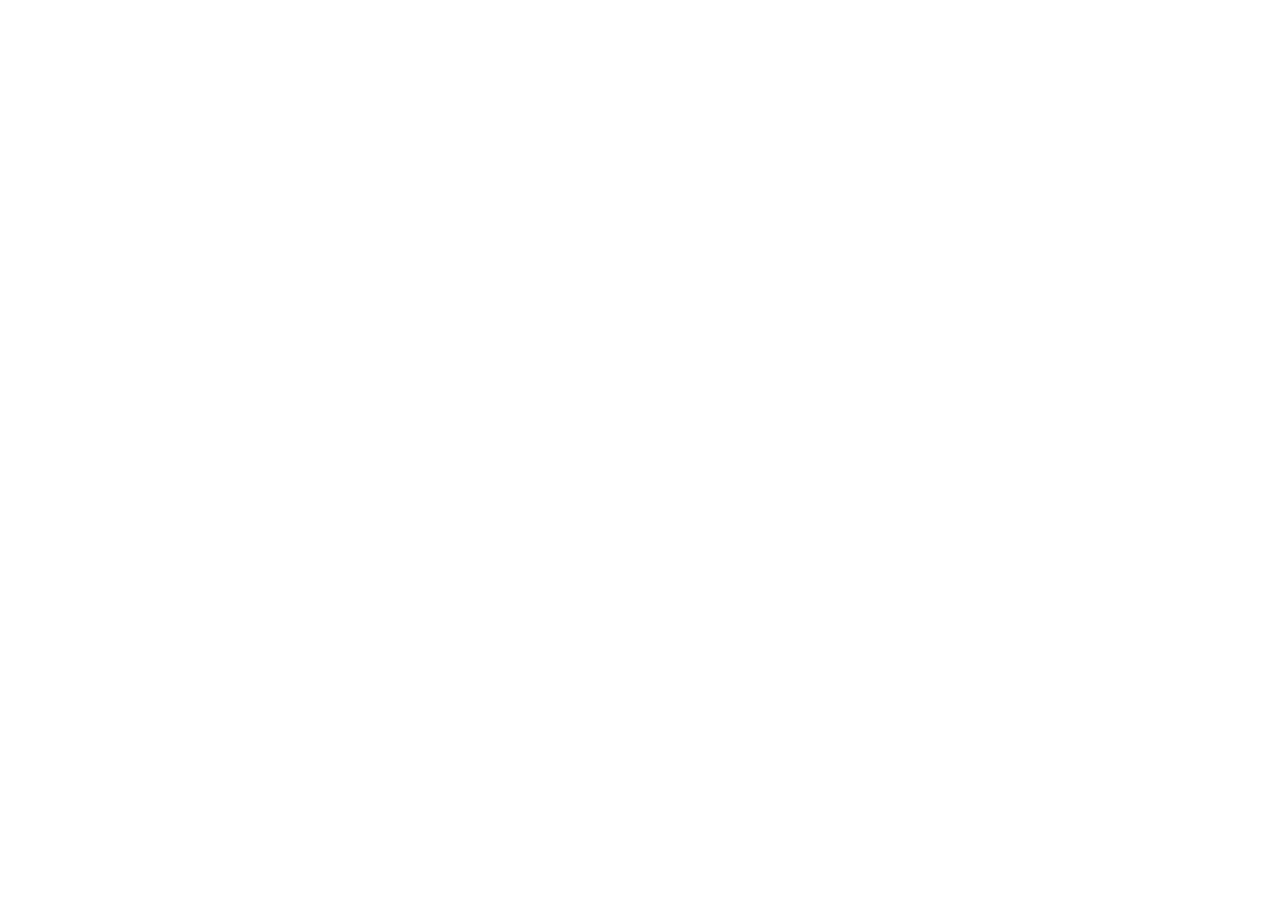
==== Web-Dev-001v1/Lesson 1-2/index.html @ d881b25e "Adding VS Code Boilerplate for HTML5 and linking stylesheet" ====
<!DOCTYPE html>
<html lang="en">
<head>
    <meta charset="UTF-8">
    <meta name="viewport" content="width=100%, initial-scale=1.0">
    <meta http-equiv="X-UA-Compatible" content="ie=edge">
    <title>Thinkful Lesson 1-2</title>
    <link rel="stylesheet" type="text/css" href="main.css">
</head>
<body>
    
</body>
</html>
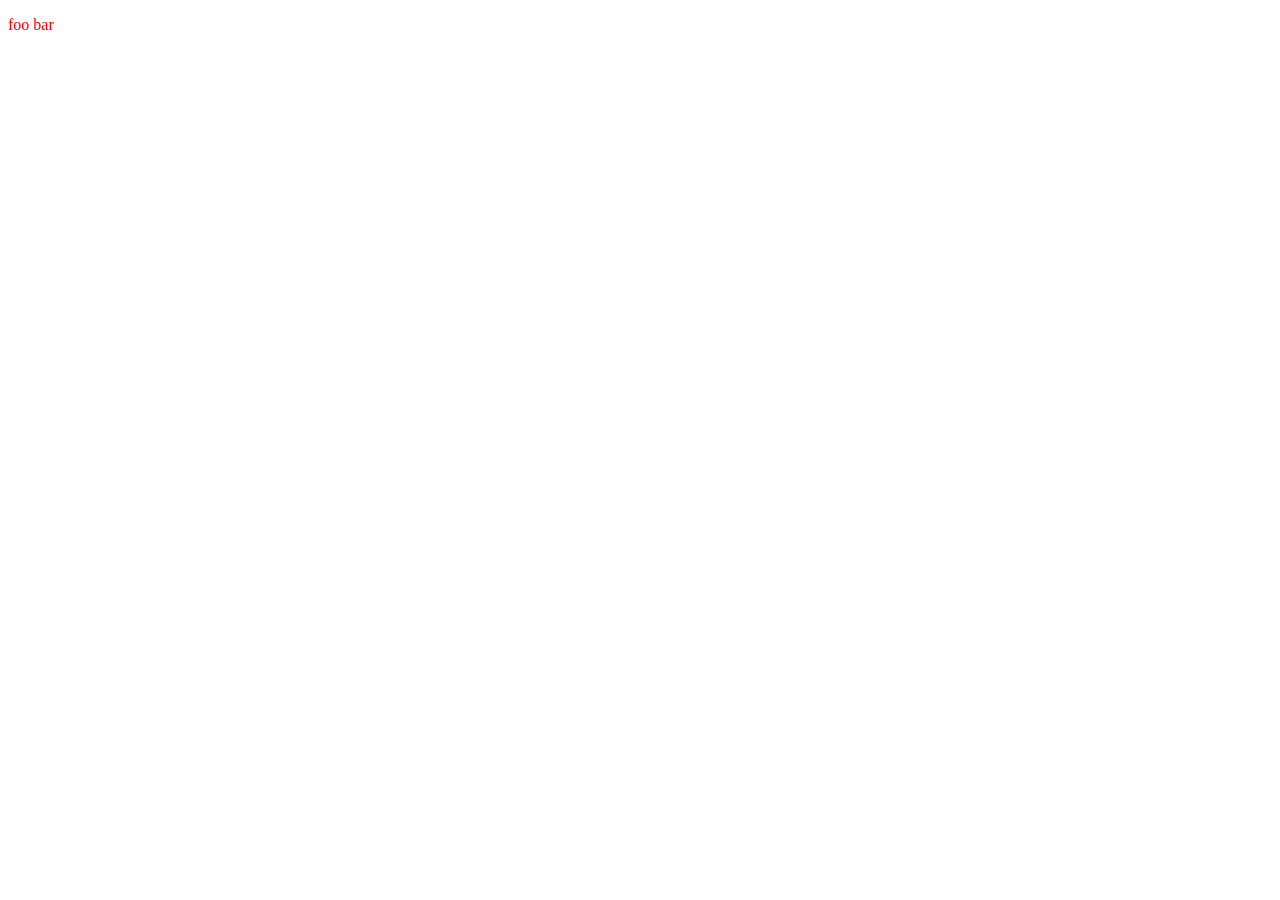
==== commit ee3091cc: "Holder Text and simple styling" ====
--- a/Web-Dev-001v1/Lesson 1-2/index.html
+++ b/Web-Dev-001v1/Lesson 1-2/index.html
@@ -8,6 +8,6 @@
     <link rel="stylesheet" type="text/css" href="main.css">
 </head>
 <body>
-    
+    <p>foo bar</p>
 </body>
 </html>
--- a/Web-Dev-001v1/Lesson 1-2/main.css
+++ b/Web-Dev-001v1/Lesson 1-2/main.css
@@ -0,0 +1,3 @@
+p {
+    color: red;
+}
